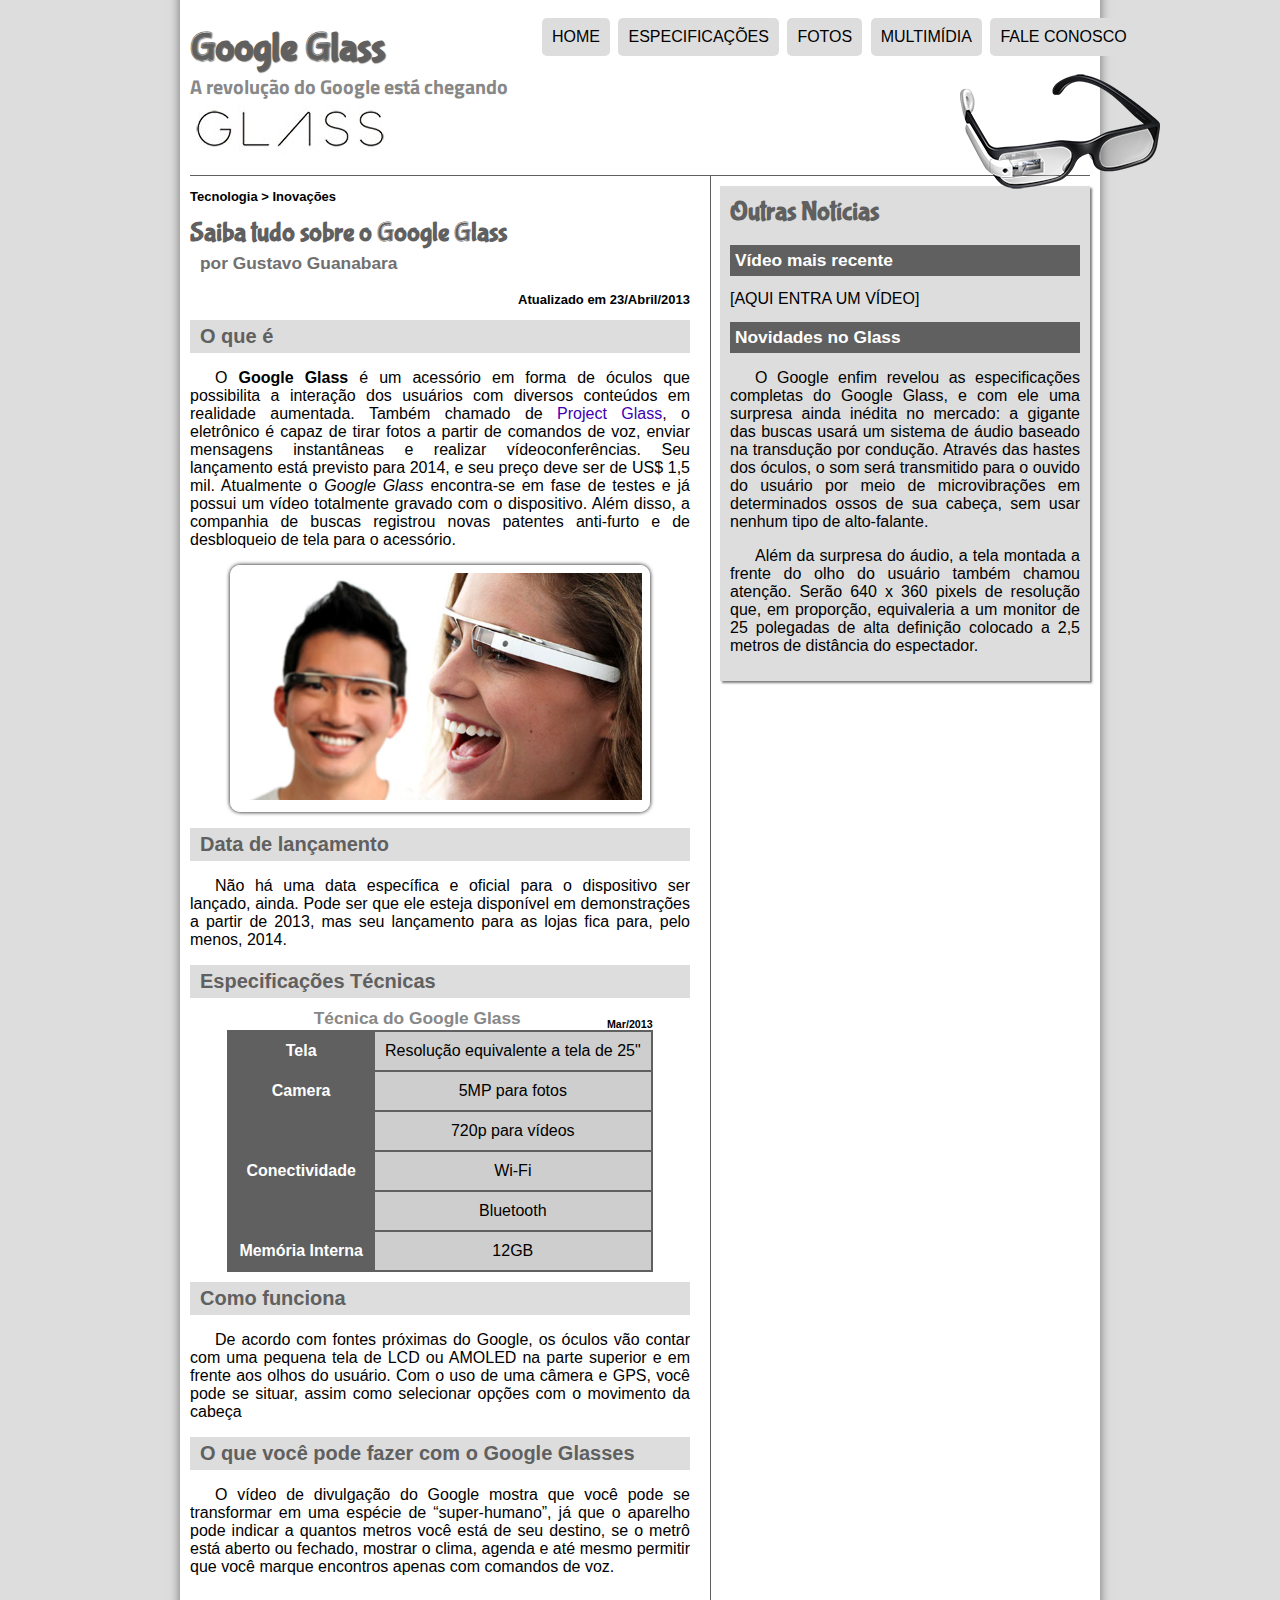
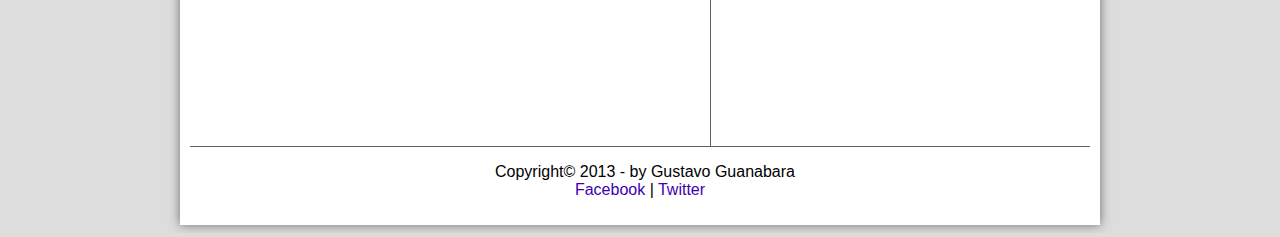
==== index.html @ 6db753f9 "Initial commit" ====
<!DOCTYPE html>
<html lang="pt-br">
<head>
    <meta charset="UTF-8">
    <title>Tudo sobre Google glass</title>
    <link rel="stylesheet" href="_css/estilo.css"/>
    <script src="_javascript/funcoes.js"></script>
</head>
<body>
<div id="interface"> 

    <header id="cabecalho">
        <hgroup>
            <h1>Google Glass</h1>
            <h2>A revolução do Google está chegando</h2>
        </hgroup>

        <img id="icone" src="_imagens/glass-oculos-preto-peq.png"/>

        <nav id="menu">
            <h1>Menu Principal</h1>
            <ul type="disc">
                <li onmouseover="mudaFoto('home')" onmouseout="mudaFoto('glass-oculos-preto-peq')"><a href="index.html">Home</li></a>
                <li onmouseover="mudaFoto('especificacoes')" onmouseout="mudaFoto('glass-oculos-preto-peq')"><a href="specs.html" >Especificações</li></a>
                <li onmouseover="mudaFoto('fotos')" onmouseout="mudaFoto('glass-oculos-preto-peq')"><a href="fotos.html">Fotos</li></a>
                <li onmouseover="mudaFoto('multimidia')" onmouseout="mudaFoto('glass-oculos-preto-peq')"><a href="multimidia.html">Multimídia</li></a>
                <li onmouseover="mudaFoto('contato')" onmouseout="mudaFoto('glass-oculos-preto-peq')"><a href="fale-conosco.html">Fale conosco</li></a>
            </ul>
        </nav>
    </header>

    <section id="corpo">
        <article id="noticia-principal">
            <header id="cabecalho-artigo">
                <hgroup>
                    <h3>Tecnologia > Inovações</h3>
                    <h1>Saiba tudo sobre o Google Glass</h1>
                    <h2>por Gustavo Guanabara</h2>
                    <h3 class="direita">Atualizado em 23/Abril/2013</h3>
                </hgroup>
            </header>
        
            <h2>O que é</h2>
            <p>O <span style="font-weight: 900;">Google Glass</span> é um acessório em forma de óculos que possibilita a interação dos usuários com diversos conteúdos em realidade aumentada. Também chamado de <a href="" target="_blank">Project Glass</a>, o eletrônico é capaz de tirar fotos a partir de comandos de voz, enviar mensagens instantâneas e realizar vídeo&shy;conferên&shy;cias. Seu lançamento está previsto para 2014, e seu preço deve ser de US$ 1,5 mil. Atualmente o <em>Google Glass</em> encontra-se em fase de testes e já possui um vídeo totalmente gravado com o dispositivo. Além disso, a companhia de buscas registrou novas patentes anti-furto e de desbloqueio de tela para o acessório.</p>

            <figure class="foto-legenda">
                <img src="_imagens/glass-quadro-homem-mulher.jpg">
                <figcaption>
                    <h3>Google Glass</h3>
                    <p>Uma nova maneira de ver o mundo</p>
                </figcaption>
            </figure>
            <h2>Data de lançamento</h2>
            <p>Não há uma data específica e oficial para o dispositivo ser lançado, ainda. Pode ser que ele esteja disponível em demonstrações a partir de 2013, mas seu lançamento para as lojas fica para, pelo menos, 2014.</p>

            <h2>Especificações Técnicas</h2>
            <table id="tabela">
                <caption>Técnica do Google Glass <span >Mar/2013</span></caption>
                <tr><td class="ce">Tela</td><td class="cd">Resolução equivalente a tela de 25"</td></tr>
                <tr><td rowspan="2" class="ce">Camera</td><td class="cd">5MP para fotos</td></tr>
                <tr><td class="cd">720p para vídeos</td></td>
                <tr><td rowspan="2" class="ce">Conectividade</td><td class="cd">Wi-Fi</td></tr>
                <tr><td class="cd"> Bluetooth</td></tr>
                <tr><td class="ce">Memória Interna</td><td class="cd">12GB</td></tr>
            </table>
            <h2>Como funciona</h2>
            <p>De acordo com fontes próximas do Google, os óculos vão contar com uma pequena tela de LCD ou AMOLED na parte superior e em frente aos olhos do usuário. Com o uso de uma câmera e GPS, você pode se situar, assim como selecionar opções com o movimento da cabeça</p>

            <h2>O que você pode fazer com o Google Glasses</h2>
            <p>O vídeo de divulgação do Google mostra que você pode se transformar em uma espécie de “super-<wbr/>humano”, já que o aparelho pode indicar a quantos metros você está de seu destino, se o metrô está aberto ou fechado, mostrar o clima, agenda e até mesmo permitir que você marque encontros apenas com comandos de voz.</p>

            <video>
                <source src="">
            </video>
        </article>
    </section>
    <aside id="lateral">
        <h1>Outras Notícias</h1>
        <h2>Vídeo mais recente</h2>

        [AQUI ENTRA UM VÍDEO]

        <h2>Novidades no Glass</h2>
        <p>O Google enfim revelou as especificações completas do Google Glass, e com ele uma surpresa ainda inédita no mercado: a gigante das buscas usará um sistema de áudio baseado na transdução por condução. Através das hastes dos óculos, o som será transmitido para o ouvido do usuário por meio de microvibrações em determinados ossos de sua cabeça, sem usar nenhum tipo de alto-falante.</p>

        <p>Além da surpresa do áudio, a tela montada a frente do olho do usuário também chamou atenção. Serão 640 x 360 pixels de resolução que, em proporção, equivaleria a um monitor de 25 polegadas de alta definição colocado a 2,5 metros de distância do espectador.</p>
    </aside>
    <footer id="rodape">
        <p style="text-indent: 10px;">Copyright&copy; 2013 - by Gustavo Guanabara<br/>
        <a href="https://www.facebook.com/cursosemvideo" target="_blank">Facebook</a> | 
        <a href="https://www.twitter.com/cursosemvideo" target="_blank">Twitter</a></p>
    </footer>
</div>
</body>
</html>
---- _css/estilo.css ----
@charset "UTF-8";
@import url('https://fonts.googleapis.com/css2?family=Titillium+Web&display=swap');
@font-face {
    font-family: 'FonteLogo';
    src: url("../_fonts/bubblegum-sans-regular.otf");
}
body {
    background-color: #dddddd;
    font-family: Arial, sans-serif;
}
div#interface {
    width: 900px;
    background-color: white;
    margin: -20px auto 0px auto;
    box-shadow: 0px 0px 10px rgba(0, 0, 0, 0.5);
    padding: 10px;
}
p {
    text-align: justify;
    text-indent: 25px;
}
a {
    color: #3e00b1;
    text-decoration: none;
}
a:hover {
    text-decoration: underline;
}

/*cabeçalho*/

header#cabecalho img#icone {
    position: absolute;
    top: 70px;
    left: 960px;
}
header#cabecalho {
    border-bottom: 1px #606060 solid;
    height: 150px;
    background: url("../_imagens/glass-logo-peq.jpg") no-repeat 0px 80px;
    
}

header#cabecalho h1{
    font-family: 'FonteLogo', sans-serif;
    font-size: 30pt;
    color: #606060;
    text-shadow: 1px 1px 1px rgba(0, 0, 0, 0.6);
    padding: 0px;
    margin-bottom: 0px;
}
header#cabecalho h2 {
    font-family: 'Titillium Web', sans-serif;
    color: #888888;
    font-size: 15pt;
    padding: 0px;
    margin-top: 0px;
}

/* formatação de imagem com legenda*/

figure.foto-legenda {
    position: relative;
    border: 8px solid white;
    box-shadow: 0px 0px 4px black;
    border-radius: 10px;
}

figure.foto-legenda img {
    width: 100%;
    height: 100%;
}

figure.foto-legenda figcaption {
    opacity: 0;
    position: absolute;
    top: 0px;
    background-color: rgba(0, 0, 0, 0.4);
    color: white;
    width: 100%;
    height: 99%;
    padding: 10px;
    border-radius: 10px;
    box-sizing: border-box;
    transition: opacity 200ms;
}

figure.foto-legenda:hover figcaption {
    opacity: 1;
}

/*Formatação do menu*/

nav#menu {
    display: block;
}
/* ul */
nav#menu ul{
    list-style: none;
    text-transform: uppercase;
    position: absolute;
    top: 0px;
    left: 500px;
}
/* li */
nav#menu li{
    font-family: Arial;
    display: inline-block;
    background-color: rgb(221, 221, 221);
    padding: 10px;
    margin: 2px;
    transition: background-color 200ms;
    border-radius: 5px;
}

nav#menu li:hover {
    background-color: rgb(96, 96, 96);
}
/* h1 */
nav#menu h1{
    display: none;
}
/* a */
nav#menu a{
    color: black;
    text-decoration: none;

}

nav#menu a:hover {
    color: white;
    text-decoration: underline;
}
/*principal*/
section#corpo {
    display: block;
    width: 500px;
    float: left;
    border-right: 1px solid #606060;
    padding-right: 20px;
}

article#noticia-principal h2 {
    font-size: 15pt;
    color: #606060;
    background-color: #dddddd;
    padding: 5px 0px 5px 10px;
    margin: 10px 0px 10px 0px;

}
header#cabecalho-artigo h1 {
    font-family: 'FonteLogo', sans-serif;
    font-size: 20pt;
    color: #606060;
    margin-bottom: 0px;
    margin-top: 0px;
}
header#cabecalho-artigo h2 {
    font-size: 13pt;
    color: #707070;
    background-color: #ffffff;
    margin: 0px;
}
header#cabecalho-artigo h3 {
    font-size: 13px;

}
.direita {
    text-align: right;
}
/*tabela*/
table#tabela {
    border: 1px solid #606060;
    border-spacing: 0px;
    margin-left: auto;
    margin-right: auto;
}
table#tabela td {
    text-align: center;
    vertical-align: middle;
    border: 1px  solid #606060;
    padding: 10px;
}
table#tabela td.ce {
    color: white;
    background-color: #606060;
    vertical-align: top;
    font-weight: bolder;
}
table#tabela td.cd {
    background-color: #cecece;

}
table#tabela caption {
    color: #888888;
    font-size: 13pt;
    font-weight: bolder;
}
table#tabela caption span {
    display: block;
    float: right;
    color: black;
    font-size: 8pt;
    margin-top: 10px;

}
/*lateral*/
aside#lateral {
    display: block;
    width: 350px;
    float: right;
    background-color: #dddddd;
    padding: 10px;
    margin-top: 10px;
    box-shadow: 2px 2px 2px rgba(0, 0, 0, 0.5);
}
aside#lateral h1 {
    font-family: 'FonteLogo', sans-serif;
    font-size: 20pt;
    color: #606060;
    margin-top: 0px;
}
aside#lateral h2 {
    background-color: #606060;
    font-size: 13pt;
    color: #ffffff;
    padding: 5px;
}
/*rodapé*/
footer#rodape {
    clear: both;
    border-top: 1px solid #606060;
}
footer#rodape p {
    text-align: center;
}
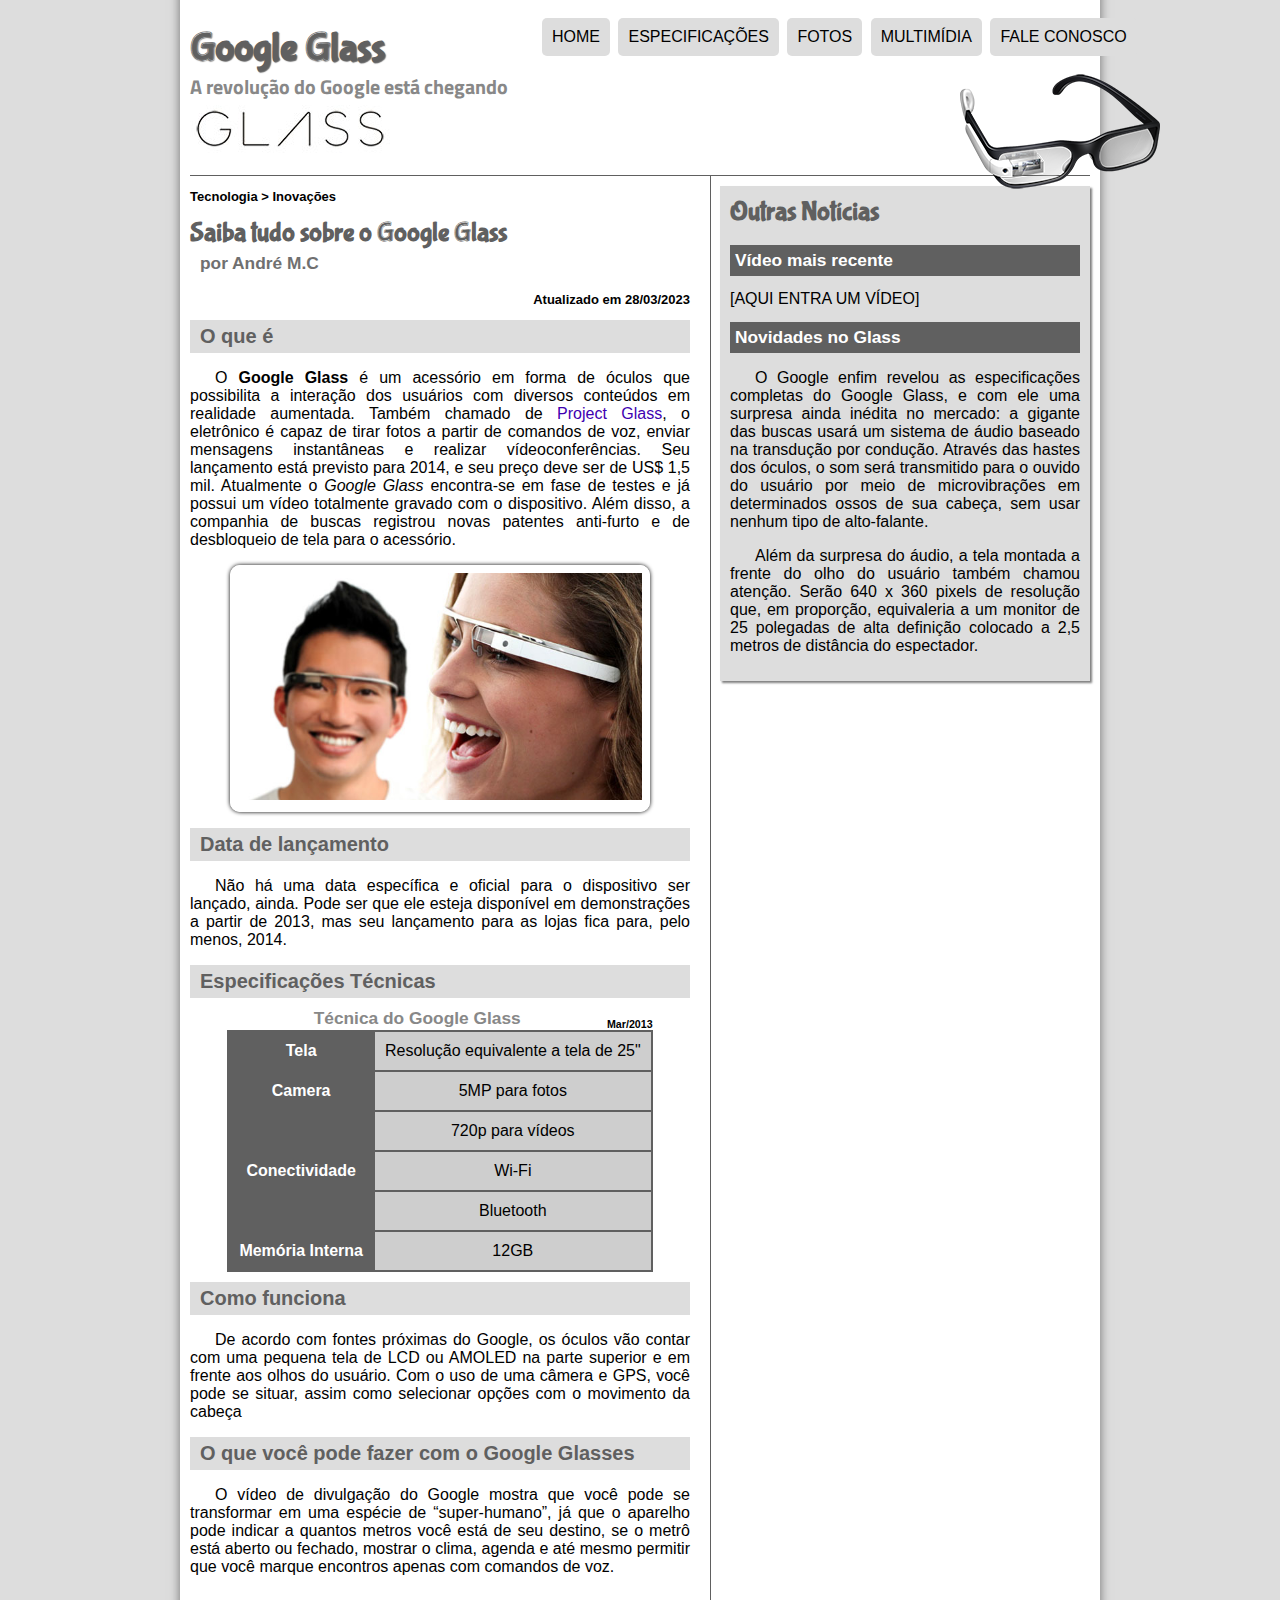
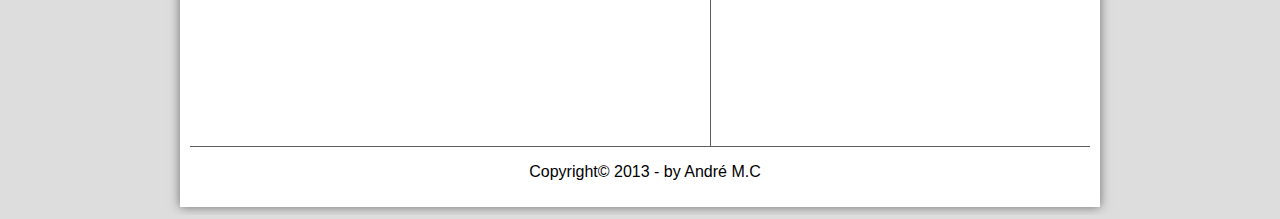
==== commit 4be09c95: "Atualização" ====
--- a/index.html
+++ b/index.html
@@ -35,8 +35,8 @@
                 <hgroup>
                     <h3>Tecnologia > Inovações</h3>
                     <h1>Saiba tudo sobre o Google Glass</h1>
-                    <h2>por Gustavo Guanabara</h2>
-                    <h3 class="direita">Atualizado em 23/Abril/2013</h3>
+                    <h2>por André M.C</h2>
+                    <h3 class="direita">Atualizado em 28/03/2023</h3>
                 </hgroup>
             </header>
         
@@ -86,9 +86,7 @@
         <p>Além da surpresa do áudio, a tela montada a frente do olho do usuário também chamou atenção. Serão 640 x 360 pixels de resolução que, em proporção, equivaleria a um monitor de 25 polegadas de alta definição colocado a 2,5 metros de distância do espectador.</p>
     </aside>
     <footer id="rodape">
-        <p style="text-indent: 10px;">Copyright&copy; 2013 - by Gustavo Guanabara<br/>
-        <a href="https://www.facebook.com/cursosemvideo" target="_blank">Facebook</a> | 
-        <a href="https://www.twitter.com/cursosemvideo" target="_blank">Twitter</a></p>
+        <p style="text-indent: 10px;">Copyright&copy; 2013 - by André M.C<br/>
     </footer>
 </div>
 </body>
